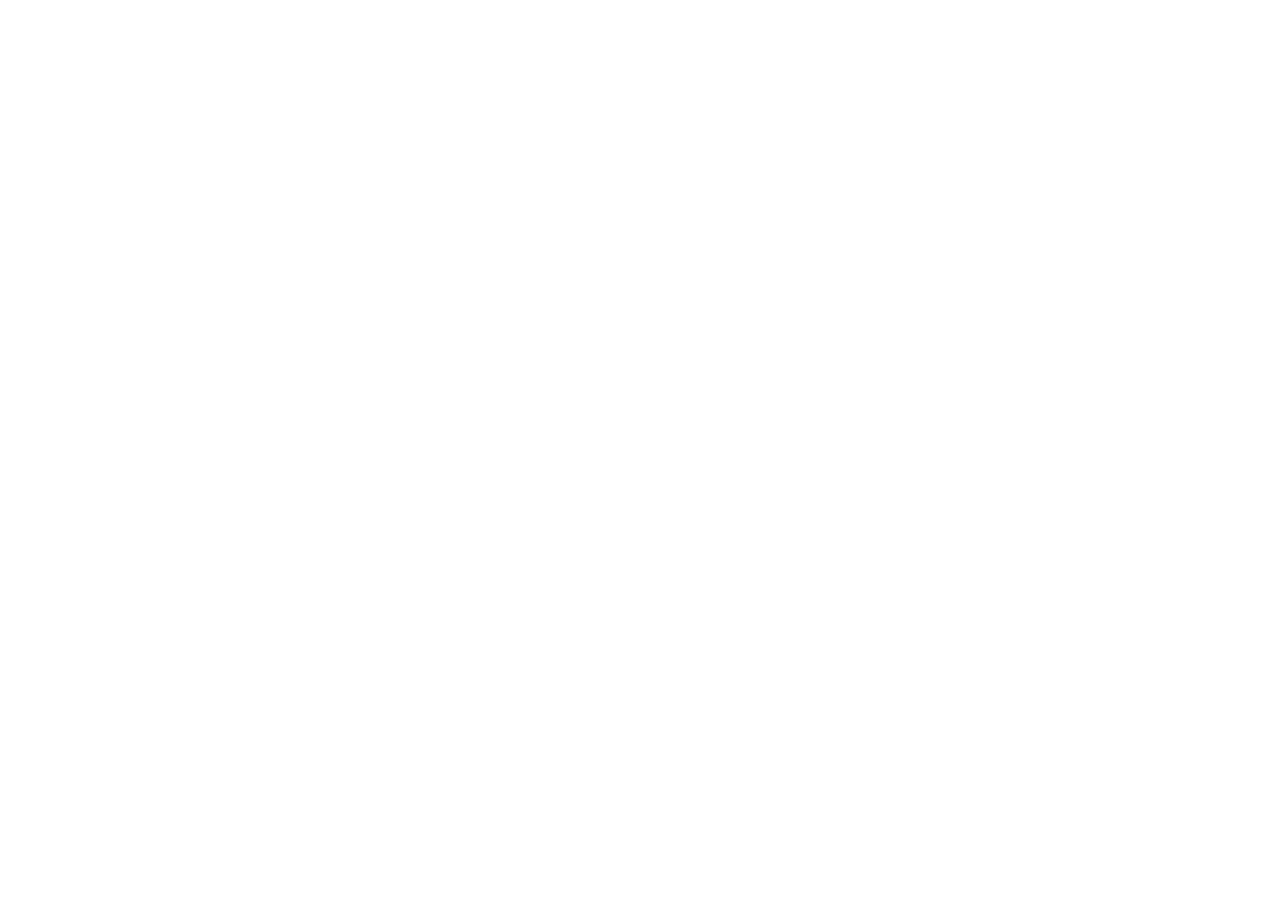
==== Battle maze/index.html @ a4436ae0 "made a different game version" ====
<!DOCTYPE html>
<html>
  <head>
    <meta name="viewport" width=device-width, initial-scale=1.0, maximum-scale=1.0, user-scalable=0>
    <link rel="stylesheet" href="css/fullscreenp5.css">

    <!-- Linking to the main p5.js library, which allows your code to use all of the p5 functions that we have learned. Using this version while developing your code allows p5 to provide more Friendly Error Messages when you mess something up...-->
    <script src="js/p5.js"></script>

    <!-- Once your project is working completely, you can comment out the link to p5.js above, and instead link to this minified version. The minified version takes less space, and turns off Friendly Error Messages. This increases the speed of your program quite dramatically in some cases. -->
    <!-- <script src="js/p5.min.js"></script> -->
    
    <!-- If you are going to use sound in your project, uncomment the line below this... -->
    <!-- <script src="js/p5.sound.min.js"></script> -->

    <!-- If you are going to use the collision detection library in your project, uncomment the line below this... -->
    <!-- <script src="js/p5.collide2d.min.js"></script> -->
  
    <!-- Link to the JS file you are writing your program in. If you are writing a very large project, you can split these up into multiple files and link to all of them here. -->
    <script src="sketch.js"></script>
  
  </head>
  <body>
  </body>
</html>
---- Battle maze/css/fullscreenp5.css ----
body, html {
    padding: 0;
    margin: 0;
    height: 100%;
    overflow: hidden;
}
::-webkit-scrollbar {
    display: none;
}
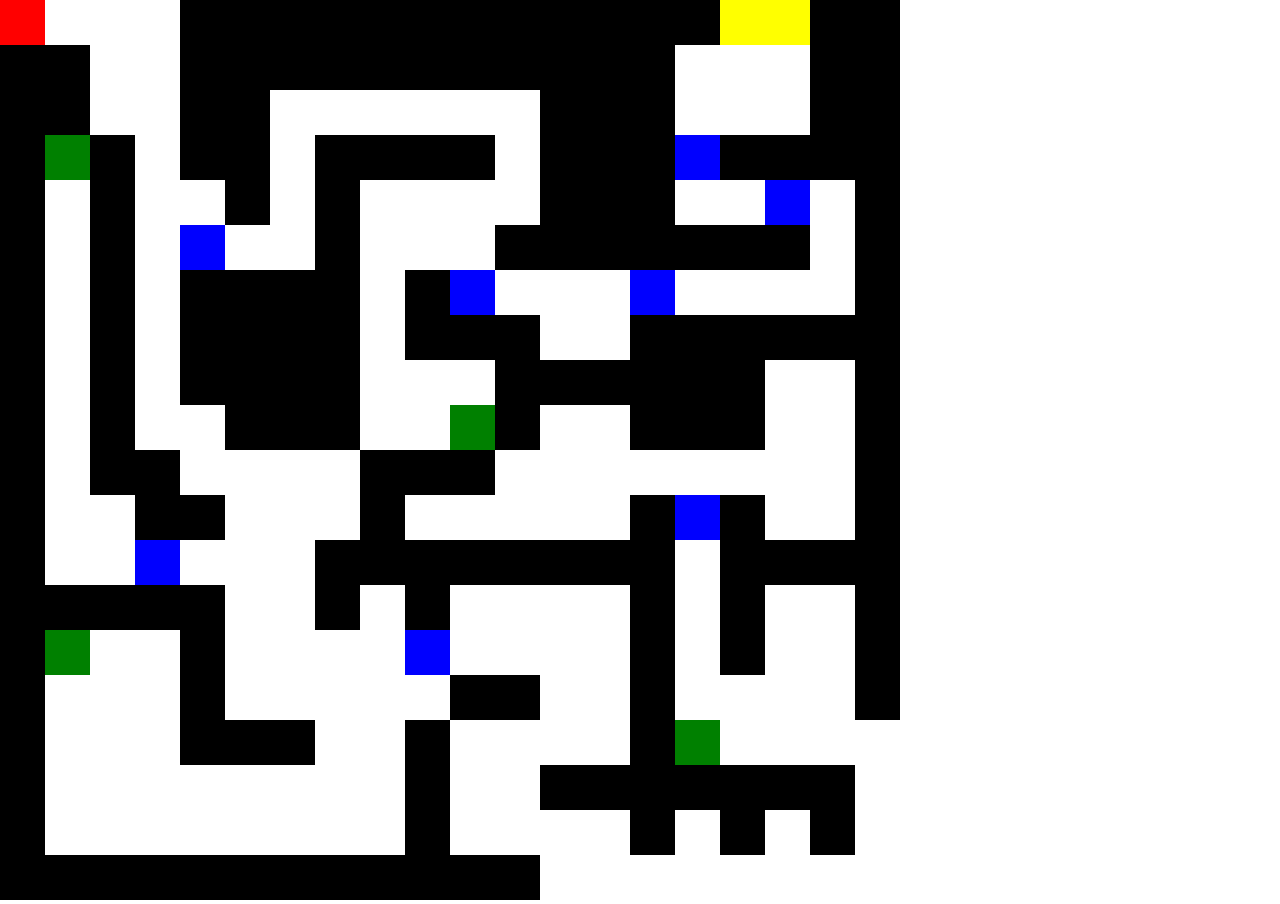
==== commit 5fd29d68: ""finished" the game" ====
--- a/Battle maze/index.html
+++ b/Battle maze/index.html
@@ -5,10 +5,10 @@
     <link rel="stylesheet" href="css/fullscreenp5.css">
 
     <!-- Linking to the main p5.js library, which allows your code to use all of the p5 functions that we have learned. Using this version while developing your code allows p5 to provide more Friendly Error Messages when you mess something up...-->
-    <script src="js/p5.js"></script>
+    <!-- <script src="js/p5.js"></script> -->
 
     <!-- Once your project is working completely, you can comment out the link to p5.js above, and instead link to this minified version. The minified version takes less space, and turns off Friendly Error Messages. This increases the speed of your program quite dramatically in some cases. -->
-    <!-- <script src="js/p5.min.js"></script> -->
+    <script src="js/p5.min.js"></script>
     
     <!-- If you are going to use sound in your project, uncomment the line below this... -->
     <!-- <script src="js/p5.sound.min.js"></script> -->
